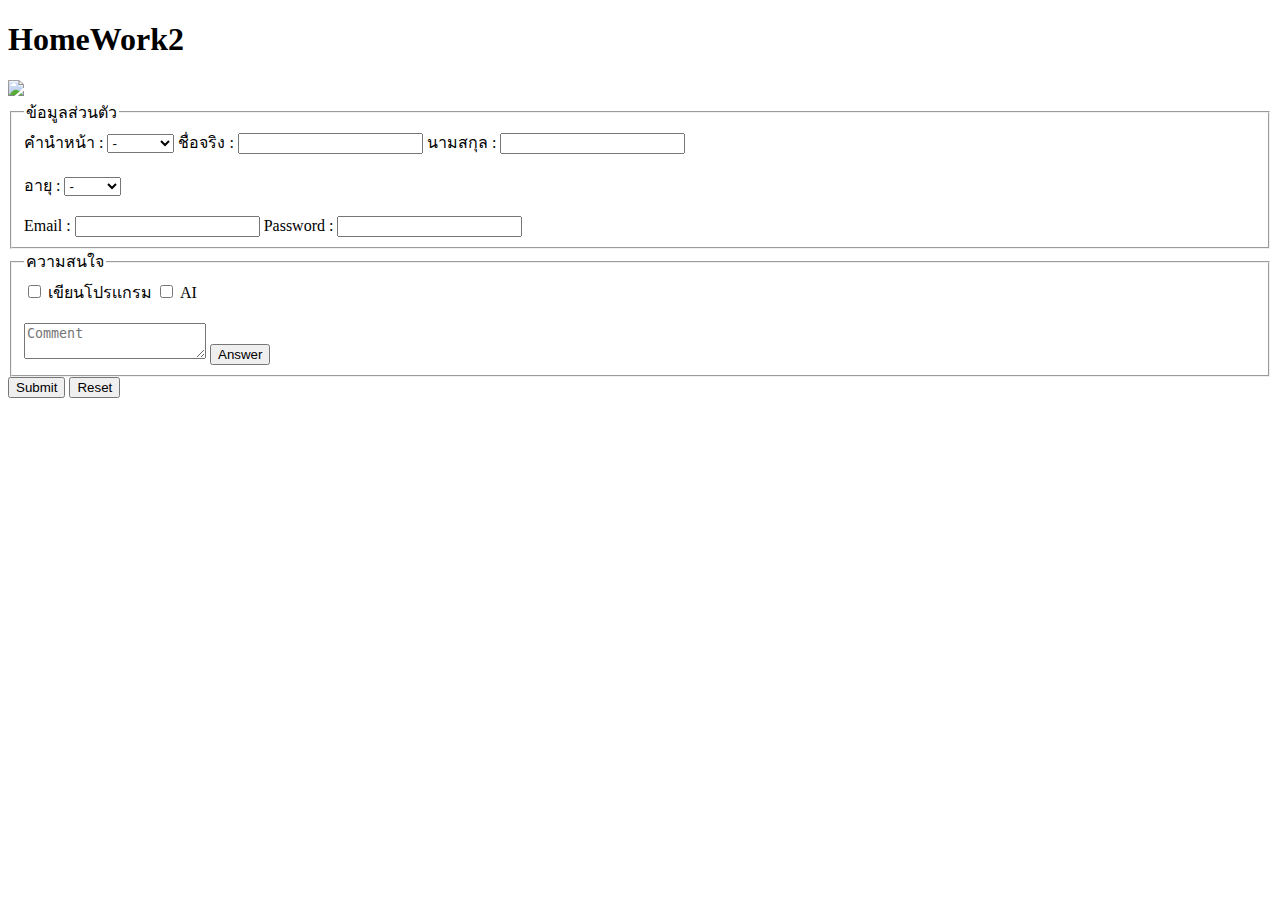
==== styles/form.html @ 1506a747 "css" ====
<!DOCTYPE html>
<html lang="en">
<head>
    <meta charset="UTF-8">
    <meta name="viewport" content="width=device-width, initial-scale=1.0">
    <title>Form</title>
</head>
<body>
    <h1>HomeWork2</h1>
    <img src="https://media.discordapp.net/attachments/427071132190113806/1142552705139748884/a3aa5a9a3476a14d456d66f66298ed90.jpg" width="250px">
    <form>
        <fieldset>
            <legend>ข้อมูลส่วนตัว</legend>
            คำนำหน้า :
            <select>
                <option value="0">-</option>
                <option value="1">นาย</option>
                <option value="2">นางสาว</option>
                <option value="0">นาง</option>
            </select>
            <label>ชื่อจริง :</label>
                <input type="text">
                <label>นามสกุล :</label>
                <input type="text">
            <br><br>
            อายุ :
            <select>
                <option value="0">-</option>
                <option value="1">10-18</option>
                <option value="2">19-25</option>
                <option value="0">26-35</option>
            </select>
            <br><br>
            <label>Email :</label>
            <input type="email">
            <label>Password :</label>
            <input type="password">            
        </fieldset>
        <fieldset>
            <legend>ความสนใจ</legend>
            <input type="checkbox">
            <label>เขียนโปรเเกรม</label>
            <input type="checkbox">
            <label>AI</label>
            <br><br>
            <textarea placeholder="Comment"></textarea>
            <button type="button">Answer</button>
        </fieldset>

        <input type="submit">
        <input type="reset">
    </form>
</body>
</html>
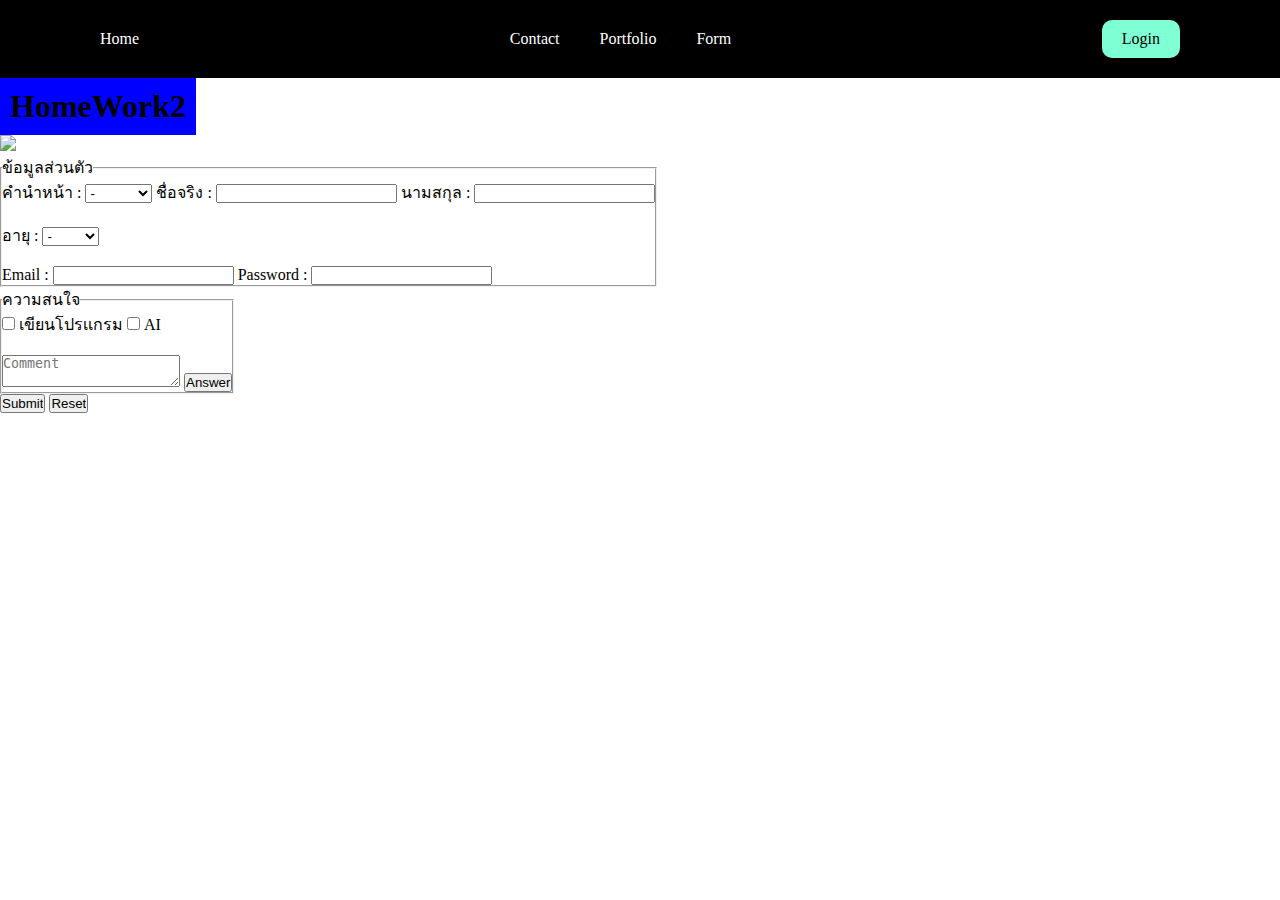
==== commit 700b5f2e: "upload : init project" ====
--- a/styles/form.html
+++ b/styles/form.html
@@ -3,9 +3,17 @@
 <head>
     <meta charset="UTF-8">
     <meta name="viewport" content="width=device-width, initial-scale=1.0">
-    <title>Form</title>
+    <title>Document</title>
+    <link rel="stylesheet" href="./styles/form.css">
 </head>
 <body>
+    <nav>
+        <a class="logo" href="./index.html">Home</a>
+        <a href="">Contact</a>
+        <a href="">Portfolio</a>
+        <a href="./form.html">Form</a>
+        <a class="login" href="">Login</a>
+    </nav>
     <h1>HomeWork2</h1>
     <img src="https://media.discordapp.net/attachments/427071132190113806/1142552705139748884/a3aa5a9a3476a14d456d66f66298ed90.jpg" width="250px">
     <form>
--- a/styles/styles/form.css
+++ b/styles/styles/form.css
@@ -0,0 +1,36 @@
+*{
+    margin: 0px;
+    padding: 0px;
+    width: fit-content;
+}
+h1{
+    background-color: blue;
+    padding: 10px;
+}
+nav {
+    background-color: black;
+    width: 100vw;
+    display: flex;
+    justify-content: center;
+    padding: 20px 0px;
+    align-items: center;
+    
+}
+nav a {
+    color : white;
+    text-decoration: none;
+    margin-left: 20px;
+    margin-right: 20px;
+}
+nav .logo {
+    margin-right: auto;
+    margin-left: 100px;
+}
+nav .login {
+    margin-left: auto;
+    margin-right: 100px;
+    padding: 10px 20px;
+    background-color: aquamarine;
+    border-radius: 10px;
+    color : black;
+}